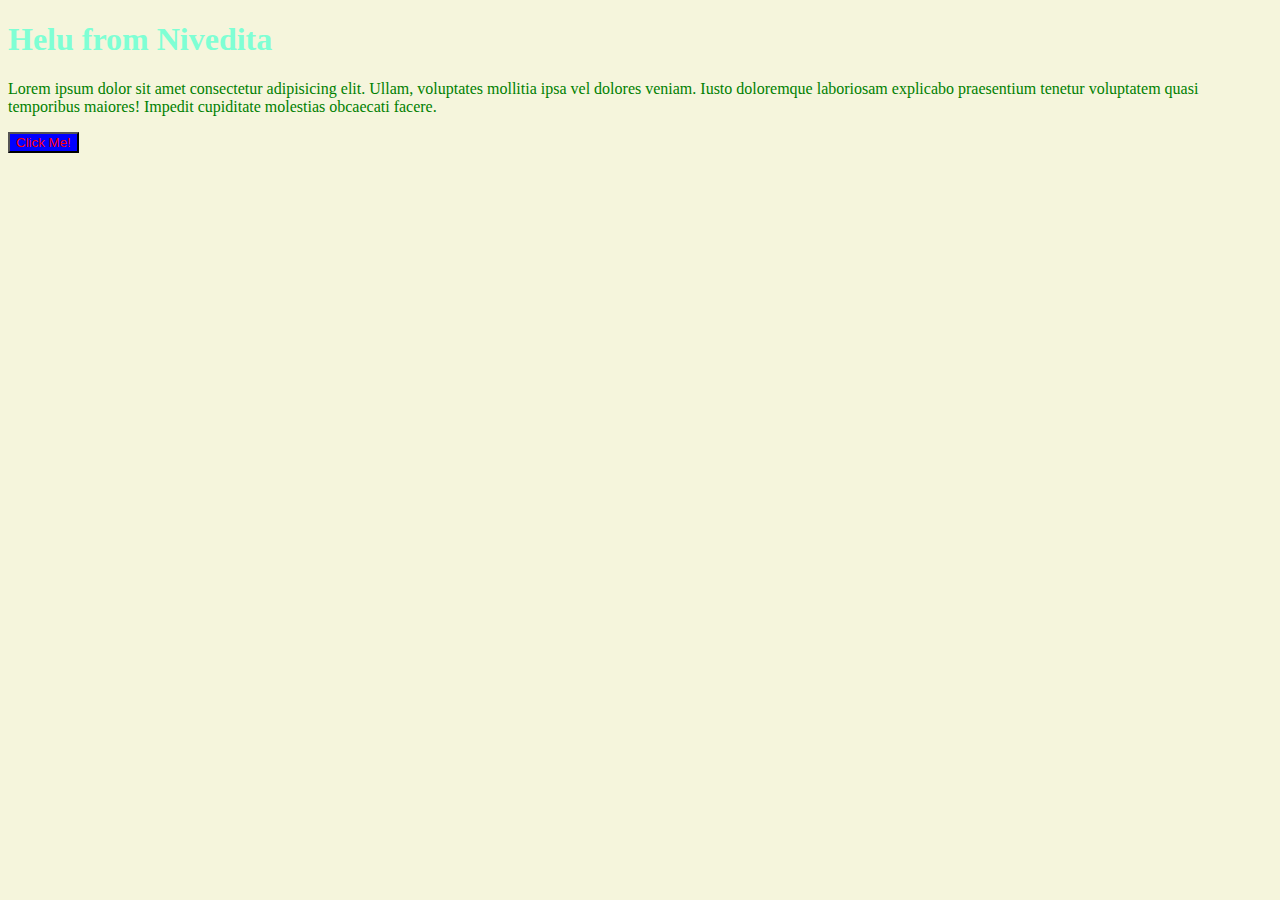
==== index.html @ a7d17684 "First Commit" ====
<!--
    css notes
    styling for html doc
    //selector
    h1{
        color:red;
        property:value
    }
    //inline styling - inside the h1 tag
    //style tags - in the html doc but within a tag
    //external style sheet - hed tag <link rel = "stylesheet" href = "style.css">
    //priority - inline > external style sheet

    //color property
    used to set the color of the foreground ->text, button element, link
    background - piche ke cheeze
    color:red
    color:green

    //background color property
    background-color:red

    color Systems rgb, hex
    color:rgb(255,0,0);
    color:#00ff00;

    Selectors
    *{} uinversal selector
    h1{} element selector
    #myId{} Id selector
    .myClass{} Class Selector

    // element has one id
    but for multiple things we define a class multiple elements for same style

    text properties
    text-align : left/right/center;
    css3 - start,end

    text decoration : underline/overline/line-through

    anchor tag has default underline so in order to make it disappear we use
    text-decoration:none;

    font-weight: normal/bold/bolder/lighter 100-900
    bold -400
    font-weight:450/100-900

    font-family: //fall-back mechanism

    Units in CSS
    Abolute
    pixel = 96px = 1 inch
    font-size: 2px;

    Line Height
    line-height = 2px/any pixel normal
    Text Transform : Upper case/ lower case/Capitailsed/none

    Level 2 - BOX Model

    


-->
<!DOCTYPE html>
<html lang="en">
<head>
    <meta charset="UTF-8">
    <meta name="viewport" content="width=device-width, initial-scale=1.0">
    <title>CSS Level 1</title>
    <link rel="stylesheet" href="style.css"> <!--external style sheet -->
</head>
<body>
    <h1 id="Heading1">
        Helu from Nivedita
    </h1>
    <p>
        Lorem ipsum dolor sit amet consectetur adipisicing elit. Ullam, voluptates mollitia ipsa vel dolores veniam. Iusto doloremque laboriosam explicabo praesentium tenetur voluptatem quasi temporibus maiores! Impedit cupiditate molestias obcaecati facere.
    </p>
    <button>
        Click Me!
    </button>

    <!-- anchor tag <a href = www.google.com> Click me</a> -->
    
</body>
</html>
---- style.css ----
h1{
    color:aquamarine;
}

p{
    color:green;
}
button{
    color: red;
    background-color: blue;
}
body{
    background-color: beige;
}
---- style.css ----
h1{
    color:aquamarine;
}

p{
    color:green;
}
button{
    color: red;
    background-color: blue;
}
body{
    background-color: beige;
}
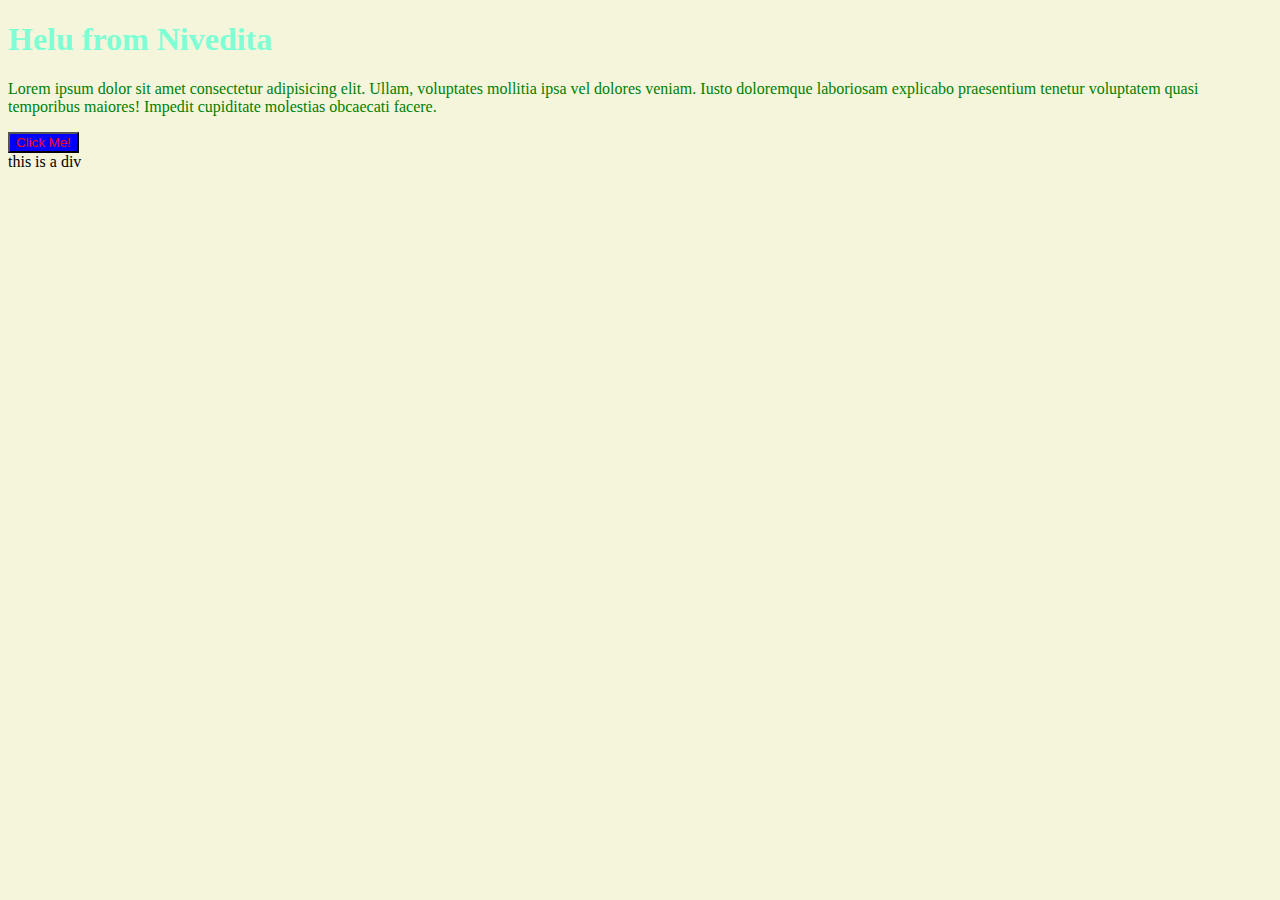
==== commit fa93d7b8: "Second Part of the Tutorial" ====
--- a/index.html
+++ b/index.html
@@ -58,9 +58,117 @@
     Text Transform : Upper case/ lower case/Capitailsed/none
 
     Level 2 - BOX Model
+    blue - content
+    orange - margin
 
+                                Margin
+
+                                Border
+
+                               padding
     
+ margin     padding             content        padding    margin
 
+                                 padding
+
+                                 Border
+
+                                margin
+
+1. height = height or the area of the content
+   Default = it sets the area height of the element
+
+   div{
+    height:50px;
+    width:200px;
+   }
+2. Width : Full area that is covers
+           Default area is full screen
+3.Border 
+   border-width:2px;
+   border-style:solid/dotted/dashed;
+   border-color:black;
+text align works with centering according to the width and border defined and not the whole webpage
+
+border shorthand
+border: 2px solid black;
+
+Border radius:
+//to make border rounded
+border-radius:10px; //jitni badi radius utna round border jitna kam utna kam round border
+border-radius:50%; //circle
+
+Padding: area between content and the margin
+
+Green highlighted
+
+padding-left:
+padding-right:
+padding-top
+padding-bottom
+//shorthand
+Padding:50px; //all directions t r b l
+padding: 1px 2px 3px 4px t r b l
+
+Margin 
+area between two boxes
+margin-right
+mardin-left
+margin-top
+margin-bottom
+
+DISPLAY Property
+inline - only utilises the space required div
+block - occupies 100% width span button input anchor
+
+display:inline/block/inline-block/none;
+inline drawbacks that it doesnt aloow margin from top and bottom
+so we use inline-block - allows to set margin and padding
+none:to remove doc flow even removes the space of that particular element
+
+VISIBILITY PROPERTY
+id visibility:hidden is used the place will be reserved but that element will be hidden
+
+ALPHA CHANNEL
+RGBA opacity a is the alpha channel(0-1)0-not visible 1-visible
+
+UNITS in CSS
+Relative
+
+%,em,rem
+Percentage : used to define size relative to its parent object
+Em : text related properties - relative to the font size of the parent
+    1 em - same size
+    2em - 2 times
+    0.5em - half size
+
+Rem - root em font size of the root element
+
+vh - 1% of view port height
+vw - 1 % of viewport width
+
+POSITION PROPERTY
+
+static: default position - the top right bottom left and z-index properties have no effect
+top,right,bottom,left not applicable
+
+relative - element relative to itself
+absolute - positioned relative to its closest positioned ancestor(non static)
+fixed
+sticky
+
+Z - index
+decides the stack level of elements
+overlapping elements with larger z index over the elements with smaller z index
+z-index:auto(0)
+z-index:1/2/3
+z-index:-1/-2/-3
+
+BACKGROUND IMAGE
+background-image: url(" ")
+background-size: cover - no empty space
+                /contain - complete fit but priority is completely filled
+                /auto - jitni aa paa rhi hoti hain utni aati hai default
 
 -->
 <!DOCTYPE html>
@@ -81,6 +189,9 @@
     <button>
         Click Me!
     </button>
+    <div>
+        this is a div
+    </div>
 
     <!-- anchor tag <a href = www.google.com> Click me</a> -->
     
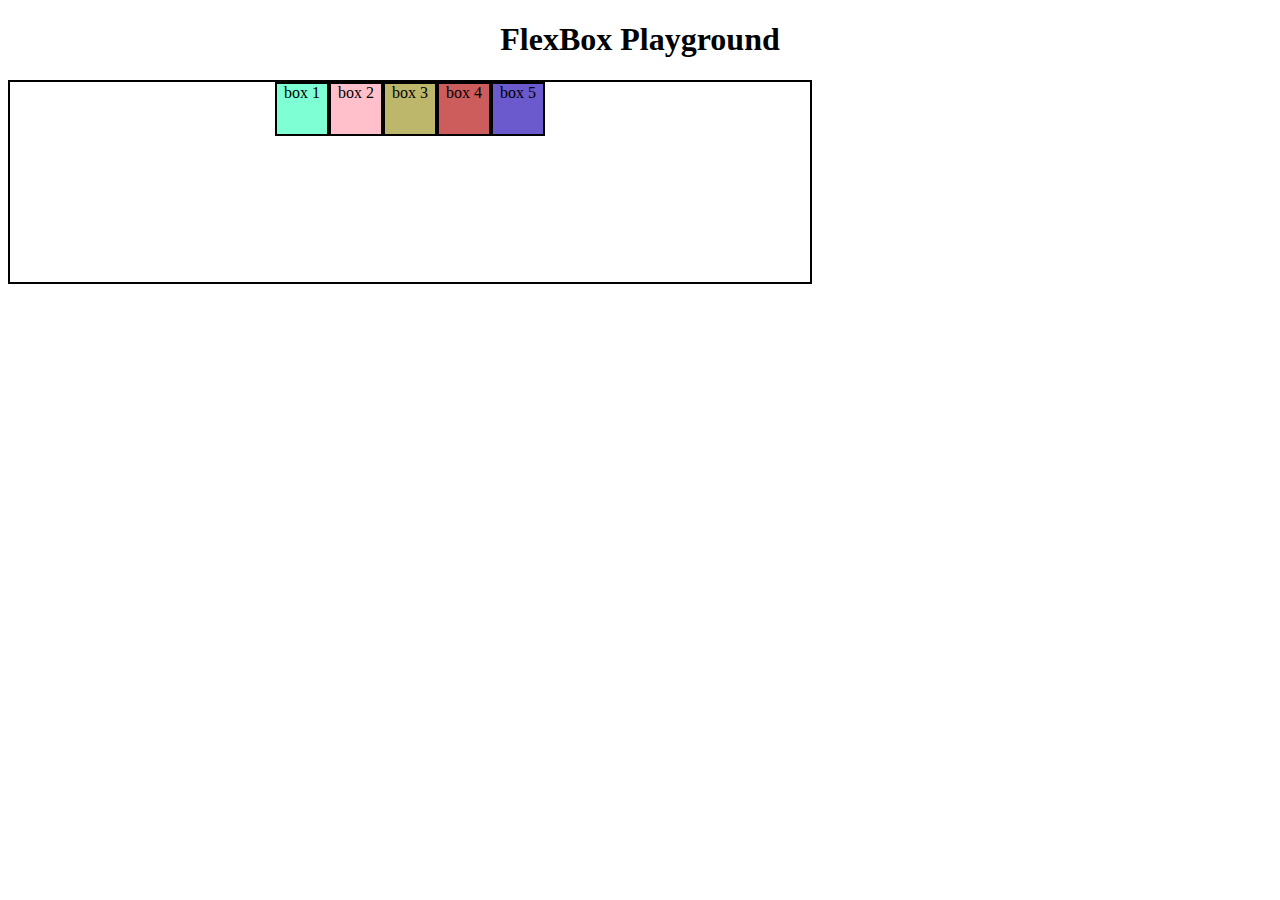
==== commit 843d41ae: "till Practice set 6" ====
--- a/index.html
+++ b/index.html
@@ -170,17 +170,75 @@
                 /contain - complete fit but priority is completely filled
                 /auto - jitni aa paa rhi hoti hain utni aati hai default
 
+FLEXBOX
+
+flexible box layout - one d layput method for arranging items in rows and columns
+display:flex;
+horizontal direct is the main axis
+vertical is thye cross axis
+
+Flexbox direction - sets how flex items are placed in the flex container, along which axis and direction
+
+flex-direction:row; //default
+flex-direction:row-reverse;
+flex-direction:column;
+flex-direction:column-reverse;
+
+Flex Container 
+
+1. justify-content: alignment along the main axis
+
+flex-start/flex-end/centre/space-evenly/space-between/space around
+
+ flex-wrap
+ align-content:
+
+ Flex item
+
+ align self: alignment of individual along the cross axis
+
+ flex-grow: how much a flex item will grow relative to the rest of the flex if space is available
+
+ flex-shrink:
+
+ Media Queries
+  // responsive websites
+
+  @media(width:600px)
+  {
+    di
+  }
+//state change
+div:hover{
+
+}
+div:active{
+
+}
+
+//Transitions
+property name
+duration
+timing function 
+time delay
+delay
+
+tranisition shorthand
+
+CSS Transform
+rotate
+
 -->
 <!DOCTYPE html>
 <html lang="en">
 <head>
     <meta charset="UTF-8">
     <meta name="viewport" content="width=device-width, initial-scale=1.0">
-    <title>CSS Level 1</title>
+    <title>Document</title>
     <link rel="stylesheet" href="style.css"> <!--external style sheet -->
 </head>
 <body>
-    <h1 id="Heading1">
+    <!-- <h1 id="Heading1">
         Helu from Nivedita
     </h1>
     <p>
@@ -191,6 +249,15 @@
     </button>
     <div>
         this is a div
+    </div> -->
+    <h1>FlexBox Playground</h1>
+    <div id="container">
+        <div id="box1">box 1</div>
+        <div id="box2">box 2</div>
+        <div id="box3">box 3</div>
+        <div id="box4">box 4</div>
+        <div id="box5">box 5</div>
+        <!-- <div id="box1"></div> -->
     </div>
 
     <!-- anchor tag <a href = www.google.com> Click me</a> -->
--- a/style.css
+++ b/style.css
@@ -1,4 +1,4 @@
-h1{
+/* h1{
     color:aquamarine;
 }
 
@@ -11,4 +11,38 @@
 }
 body{
     background-color: beige;
+} */
+
+body{
+    text-align: center;
+}
+div{
+    height: 50px;
+    width: 50px;
+    display: inline-block;
+    border: 2px solid black;
+}
+
+#container{
+    width:800px;
+    height: 200px;
+    display:flex;
+    flex-direction: row;
+    justify-content: center;
+}
+
+#box1{
+    background-color: aquamarine;
+}
+#box2{
+    background-color: pink;
+}
+#box3{
+    background-color: darkkhaki;
+}
+#box4{
+    background-color: indianred;
+}
+#box5{
+    background-color: slateblue;
 }--- a/style.css
+++ b/style.css
@@ -1,4 +1,4 @@
-h1{
+/* h1{
     color:aquamarine;
 }
 
@@ -11,4 +11,38 @@
 }
 body{
     background-color: beige;
+} */
+
+body{
+    text-align: center;
+}
+div{
+    height: 50px;
+    width: 50px;
+    display: inline-block;
+    border: 2px solid black;
+}
+
+#container{
+    width:800px;
+    height: 200px;
+    display:flex;
+    flex-direction: row;
+    justify-content: center;
+}
+
+#box1{
+    background-color: aquamarine;
+}
+#box2{
+    background-color: pink;
+}
+#box3{
+    background-color: darkkhaki;
+}
+#box4{
+    background-color: indianred;
+}
+#box5{
+    background-color: slateblue;
 }